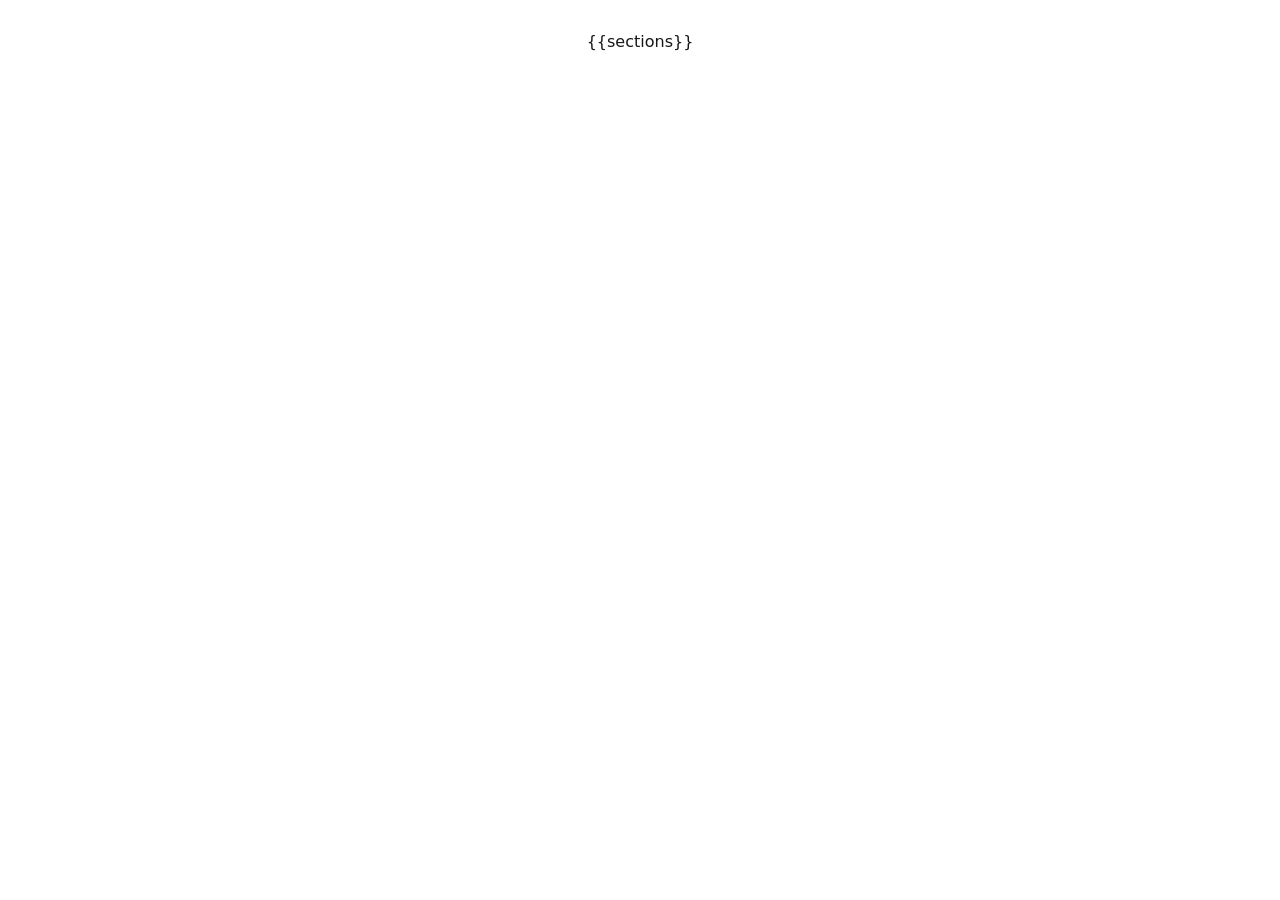
==== page.html @ 30cfe6d9 "Add compact method and results sections with animated figures" ====
<!doctype html>
<html lang="en">
<head>
  <meta charset="utf-8">
  <meta name="viewport" content="width=device-width, initial-scale=1">
  <title>Learning Robot Metareasoning</title>
  <style>
    * { box-sizing: border-box; }
    body { margin: 0; padding: 2rem; color: #171717; background: #fff; font-family: Inter, ui-sans-serif, system-ui, -apple-system, BlinkMacSystemFont, "Segoe UI", sans-serif; }
    main { max-width: 1200px; margin: auto; text-align: center; }
    a { color: #4935a3; }
    h1 { max-width: 1050px; margin: auto; font-size: clamp(2rem, 4vw, 3.5rem); line-height: 1.05; letter-spacing: -.045em; }
    h2 { margin: 0 0 1rem; font-size: 1.5rem; }
    main > h2 { margin: 1rem 0; }
    h3 { margin: 0 0 .65rem; font-size: 1rem; }
    p { line-height: 1.6; }
    section { margin-top: 2rem; }
    figure { margin: 0; min-width: 0; }
    img { display: block; width: 100%; height: auto; }
    video { display: block; width: 100%; background: #000; }
    main > video { max-width: 850px; max-height: 420px; margin: 1.5rem auto .75rem; }
    figcaption { margin-top: .5rem; font-size: .8rem; line-height: 1.45; color: #555; }
    .abstract { max-width: 95ch; margin-inline: auto; }
    .abstract p, .method p { text-align: left; }
    .abstract p { margin: .65rem 0; font-size: .95rem; }
    .method figure { max-width: 1000px; margin: auto; }
    .method p { max-width: 78ch; margin: 1rem auto 0; }
    .semi-mdp, .planner-statistics, .results { text-align: left; }
    .semi-mdp h2, .planner-statistics h2 { font-size: 1.2rem; }
    .semi-mdp-grid { display: grid; grid-template-columns: .9fr 1.2fr 1fr; gap: 1.5rem; align-items: center; }
    .semi-mdp-grid > *, .result-row > * { min-width: 0; }
    .semi-mdp-grid p { margin: 0; font-size: .9rem; }
    .formula { display: block; margin: .65rem 0; }
    .formula img { max-width: 100%; height: auto; margin-inline: auto; }
    .reveal-animation label { font-size: .75rem; color: #555; cursor: pointer; }
    .figure-reveal { display: block; margin-top: .5rem; }
    .figure-reveal img { animation: figure-reveal 6s linear infinite; }
    .layered-plot { position: relative; }
    .figure-reveal .plot-background { animation: none; }
    .plot-curves { position: absolute; inset: 0; }
    .figure-reveal .plot-curves { animation-duration: 12s; }
    .reveal-animation input:checked ~ .figure-reveal img { animation-play-state: paused; }
    @keyframes figure-reveal {
      0%, 5% { clip-path: inset(0 100% 0 0); }
      70%, 100% { clip-path: inset(0 0 0 0); }
    }
    @media (prefers-reduced-motion: reduce) {
      .figure-reveal img { animation: none; }
      .reveal-animation input, .reveal-animation label { display: none; }
    }
    .statistics-signals { display: grid; grid-template-columns: repeat(3, minmax(0, 1fr)); gap: 1rem; }
    .statistics-signals > div { padding: 1rem; border: 1px solid #ddd6ee; border-radius: 6px; }
    .statistics-signals h3 { font-size: .95rem; }
    .statistics-signals p { margin: 0; font-size: .875rem; }
    .result-row { display: grid; gap: 1.25rem; align-items: start; }
    .result-group + .result-group { margin-top: 1.75rem; padding-top: 1.5rem; border-top: 1px solid #eee; }
    .navigation-row { grid-template-columns: 1fr 2fr; }
    .navigation-plots { display: grid; grid-template-columns: 1fr 1fr; gap: 1rem; }
    .navigation-plots > :first-child { grid-column: 1 / -1; }
    .drone-row { grid-template-columns: repeat(4, minmax(0, 1fr)); }
    .arm-row { grid-template-columns: 1fr 1fr; align-items: center; }
    .results video { aspect-ratio: 16 / 9; object-fit: contain; }
    .drone-row video { aspect-ratio: auto; height: auto; }
    .table-scroll { overflow-x: auto; }
    table { width: 100%; border-collapse: collapse; font-size: .8rem; text-align: right; font-variant-numeric: tabular-nums; }
    caption { text-align: left; margin-bottom: .6rem; color: #555; line-height: 1.4; }
    th, td { padding: .3rem .6rem; border-bottom: 1px solid #eee; white-space: nowrap; }
    th:first-child { text-align: left; }
    tbody tr:last-child { background: #f3f0ff; font-weight: 600; }
    .result-note { font-size: .8rem; color: #555; margin-bottom: 0; }
    @media (max-width: 900px) {
      .semi-mdp-grid { grid-template-columns: 1fr 1fr; }
      .semi-mdp-grid > p { grid-column: 1 / -1; }
      .drone-row { grid-template-columns: repeat(2, minmax(0, 1fr)); }
    }
    @media (max-width: 600px) {
      body { padding: 1.25rem; }
      .semi-mdp-grid, .statistics-signals, .result-row, .navigation-plots { grid-template-columns: 1fr; }
      .semi-mdp-grid > p, .navigation-plots > :first-child { grid-column: auto; }
    }
  </style>
</head>
<body>
  <main>
{{sections}}  </main>
</body>
</html>
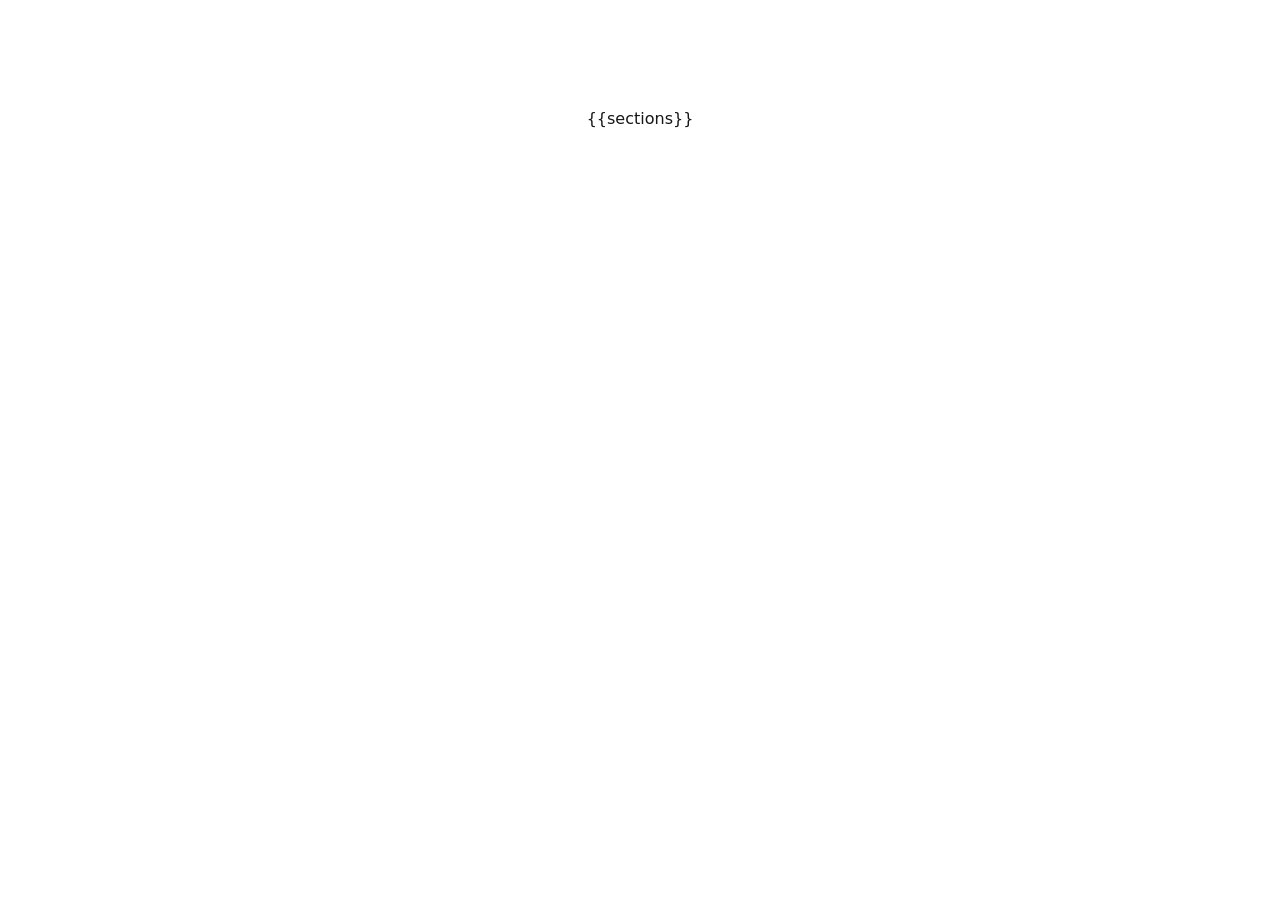
==== commit 41980e85: "Improve project layout, results videos, and paper explanations - Add section navigation, conclusion," ====
--- a/page.html
+++ b/page.html
@@ -7,24 +7,28 @@
   <style>
     * { box-sizing: border-box; }
     body { margin: 0; padding: 2rem; color: #171717; background: #fff; font-family: Inter, ui-sans-serif, system-ui, -apple-system, BlinkMacSystemFont, "Segoe UI", sans-serif; }
-    main { max-width: 1200px; margin: auto; text-align: center; }
+    main { padding-top: clamp(2rem, 6vw, 5rem); max-width: 1200px; margin: auto; text-align: center; }
     a { color: #4935a3; }
     h1 { max-width: 1050px; margin: auto; font-size: clamp(2rem, 4vw, 3.5rem); line-height: 1.05; letter-spacing: -.045em; }
-    h2 { margin: 0 0 1rem; font-size: 1.5rem; }
-    main > h2 { margin: 1rem 0; }
+    h2 { scroll-margin-top: 2rem; margin: 0 0 1rem; font-size: 1.5rem; }
+    main > h2 { scroll-margin-top: 2rem; margin: 1rem 0; }
     h3 { margin: 0 0 .65rem; font-size: 1rem; }
     p { line-height: 1.6; }
-    section { margin-top: 2rem; }
+    .code-link { display: inline-flex; align-items: center; gap: .45rem; padding: .45rem 1rem; border-radius: 999px; background: #171717; color: #fff; font-weight: 600; text-decoration: none; }
+    section { margin-top: 2rem; scroll-margin-top: 2rem; }
+    .section-nav { display: flex; justify-content: center; flex-wrap: wrap; gap: .75rem clamp(.75rem, 2vw, 2rem); margin: 1.5rem 0 2rem; }
+    .section-nav a { font-weight: 600; text-underline-offset: .25em; }
+    .method > h2, .results > h2, .conclusion > h2 { text-align: center; font-size: clamp(1.75rem, 3vw, 2.25rem); margin-bottom: 1.5rem; }
     figure { margin: 0; min-width: 0; }
     img { display: block; width: 100%; height: auto; }
     video { display: block; width: 100%; background: #000; }
     main > video { max-width: 850px; max-height: 420px; margin: 1.5rem auto .75rem; }
     figcaption { margin-top: .5rem; font-size: .8rem; line-height: 1.45; color: #555; }
-    .abstract { max-width: 95ch; margin-inline: auto; }
-    .abstract p, .method p { text-align: left; }
-    .abstract p { margin: .65rem 0; font-size: .95rem; }
+    .abstract, .conclusion { max-width: 95ch; margin-inline: auto; }
+    .abstract p, .method p, .conclusion p { text-align: left; }
+    .abstract p, .conclusion p { margin: .65rem 0; font-size: .95rem; }
     .method figure { max-width: 1000px; margin: auto; }
-    .method p { max-width: 78ch; margin: 1rem auto 0; }
+    .method p { max-width: 1000px; margin: 1rem auto 0; }
     .semi-mdp, .planner-statistics, .results { text-align: left; }
     .semi-mdp h2, .planner-statistics h2 { font-size: 1.2rem; }
     .semi-mdp-grid { display: grid; grid-template-columns: .9fr 1.2fr 1fr; gap: 1.5rem; align-items: center; }
@@ -54,10 +58,12 @@
     .statistics-signals p { margin: 0; font-size: .875rem; }
     .result-row { display: grid; gap: 1.25rem; align-items: start; }
     .result-group + .result-group { margin-top: 1.75rem; padding-top: 1.5rem; border-top: 1px solid #eee; }
-    .navigation-row { grid-template-columns: 1fr 2fr; }
+    .navigation-row { grid-template-columns: 1fr 2fr; align-items: center; }
     .navigation-plots { display: grid; grid-template-columns: 1fr 1fr; gap: 1rem; }
     .navigation-plots > :first-child { grid-column: 1 / -1; }
-    .drone-row { grid-template-columns: repeat(4, minmax(0, 1fr)); }
+    .drone-row { grid-template-columns: repeat(2, minmax(0, 1fr)); }
+    .drone-plot { max-width: 580px; margin: 1.25rem auto 0; }
+    .result-highlight { padding: .8rem 1rem; margin: 0 0 1.25rem; border-left: 3px solid #4935a3; background: #f7f5fc; font-size: .95rem; }
     .arm-row { grid-template-columns: 1fr 1fr; align-items: center; }
     .results video { aspect-ratio: 16 / 9; object-fit: contain; }
     .drone-row video { aspect-ratio: auto; height: auto; }
